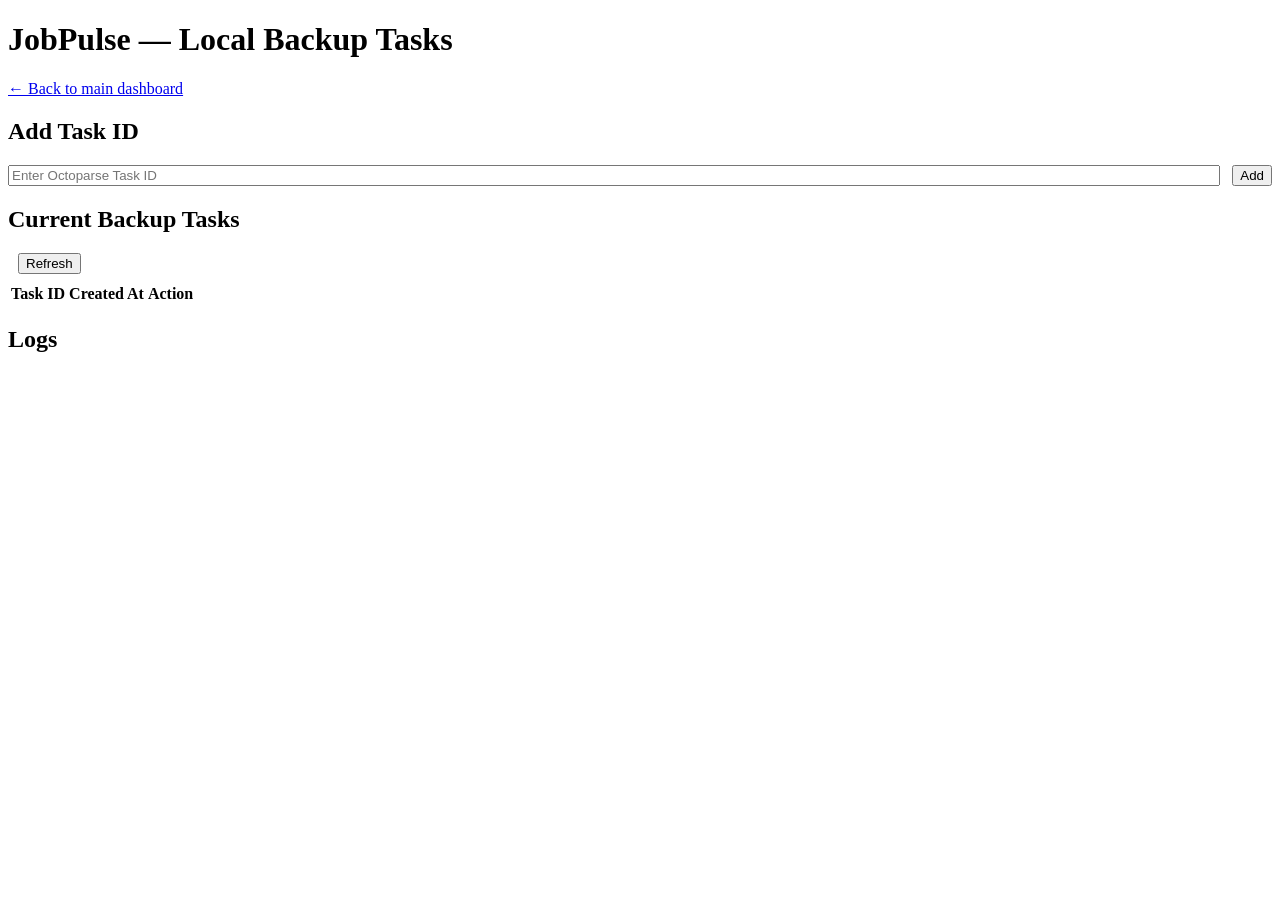
==== jobpulse_d4/backend/templates/backup_tasks.html @ ade5aecc "implemented local backup task management with CRUD endpoints and UI" ====
<!doctype html>
<html lang="en">
<head>
  <meta charset="utf-8">
  <meta name="viewport" content="width=device-width, initial-scale=1">
  <title>JobPulse — Local Backup Tasks</title>
  <link rel="stylesheet" href="/static/styles.css">
</head>
<body>
  <div class="container">
    <h1>JobPulse — Local Backup Tasks</h1>
    <p><a href="/">← Back to main dashboard</a></p>

    <div class="card">
      <h2>Add Task ID</h2>
      <div style="display: flex; align-items: center; gap: 12px;">
        <input id="newTaskId" placeholder="Enter Octoparse Task ID" style="flex: 1;">
        <button id="addTaskIdBtn">Add</button>
      </div>
      <div id="addFeedback" style="margin-top: 8px; font-size: 13px;"></div>
    </div>

    <div class="card" style="margin-top: 20px;">
      <h2>Current Backup Tasks</h2>
      <div style="display: flex; align-items: center; gap: 10px; margin-bottom: 8px;">
        <span id="backupTasksMeta" style="font-size: 12px; opacity: 0.8;"></span>
        <button id="refreshBtn">Refresh</button>
      </div>
      <div class="jobs-table-wrap" style="overflow-x: auto;">
        <table>
          <thead>
            <tr>
              <th>Task ID</th>
              <th>Created At</th>
              <th>Action</th>
            </tr>
          </thead>
          <tbody id="backupTasksBody"></tbody>
        </table>
      </div>
    </div>

    <div class="card" style="margin-top: 20px;">
      <h2>Logs</h2>
      <pre id="logs" class="logs"></pre>
    </div>
  </div>

  <script src="/static/backup_tasks.js"></script>
</body>
</html>
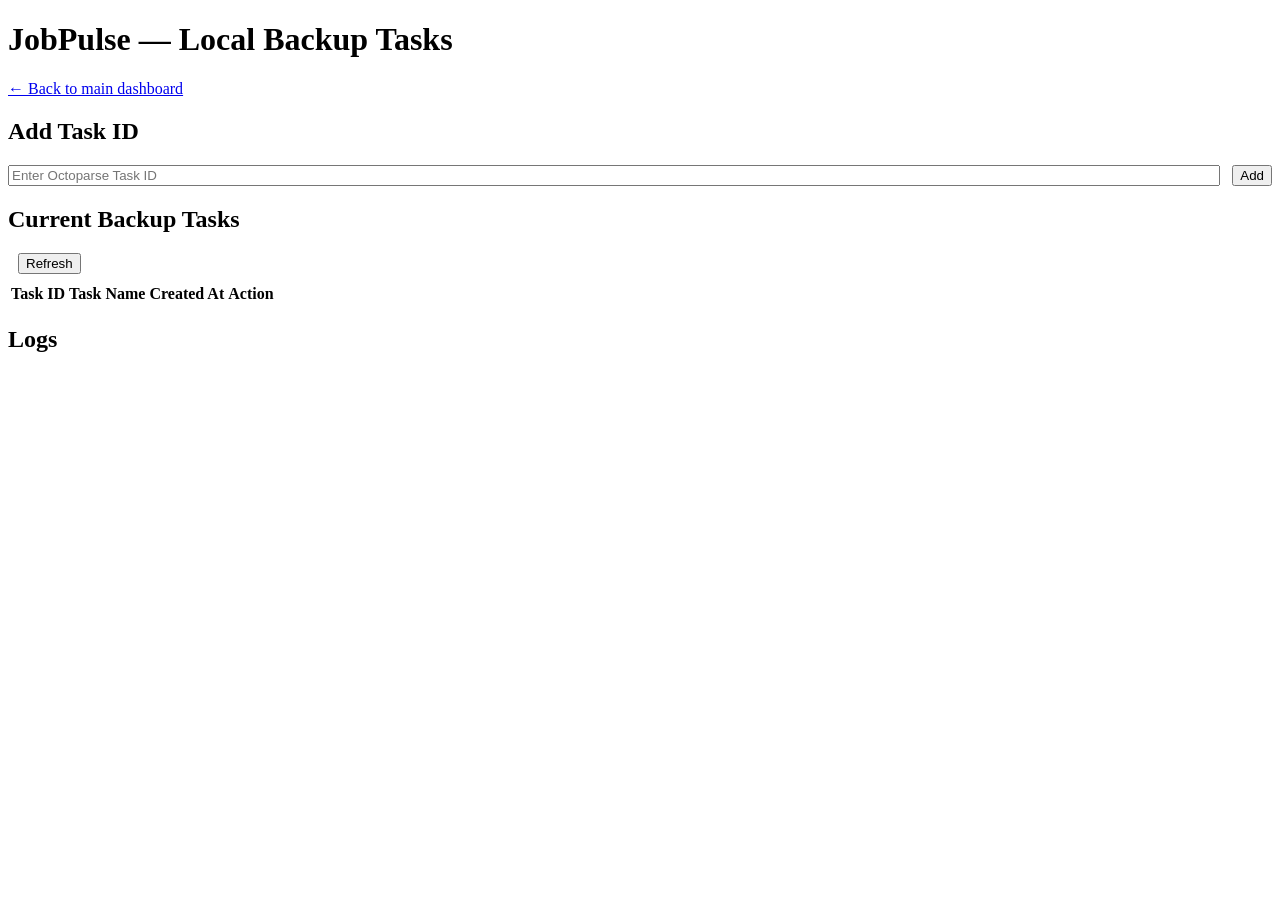
==== commit 807cd8b0: "add task name to backup tracking" ====
--- a/jobpulse_d4/backend/templates/backup_tasks.html
+++ b/jobpulse_d4/backend/templates/backup_tasks.html
@@ -31,6 +31,7 @@
           <thead>
             <tr>
               <th>Task ID</th>
+              <th>Task Name</th>
               <th>Created At</th>
               <th>Action</th>
             </tr>
